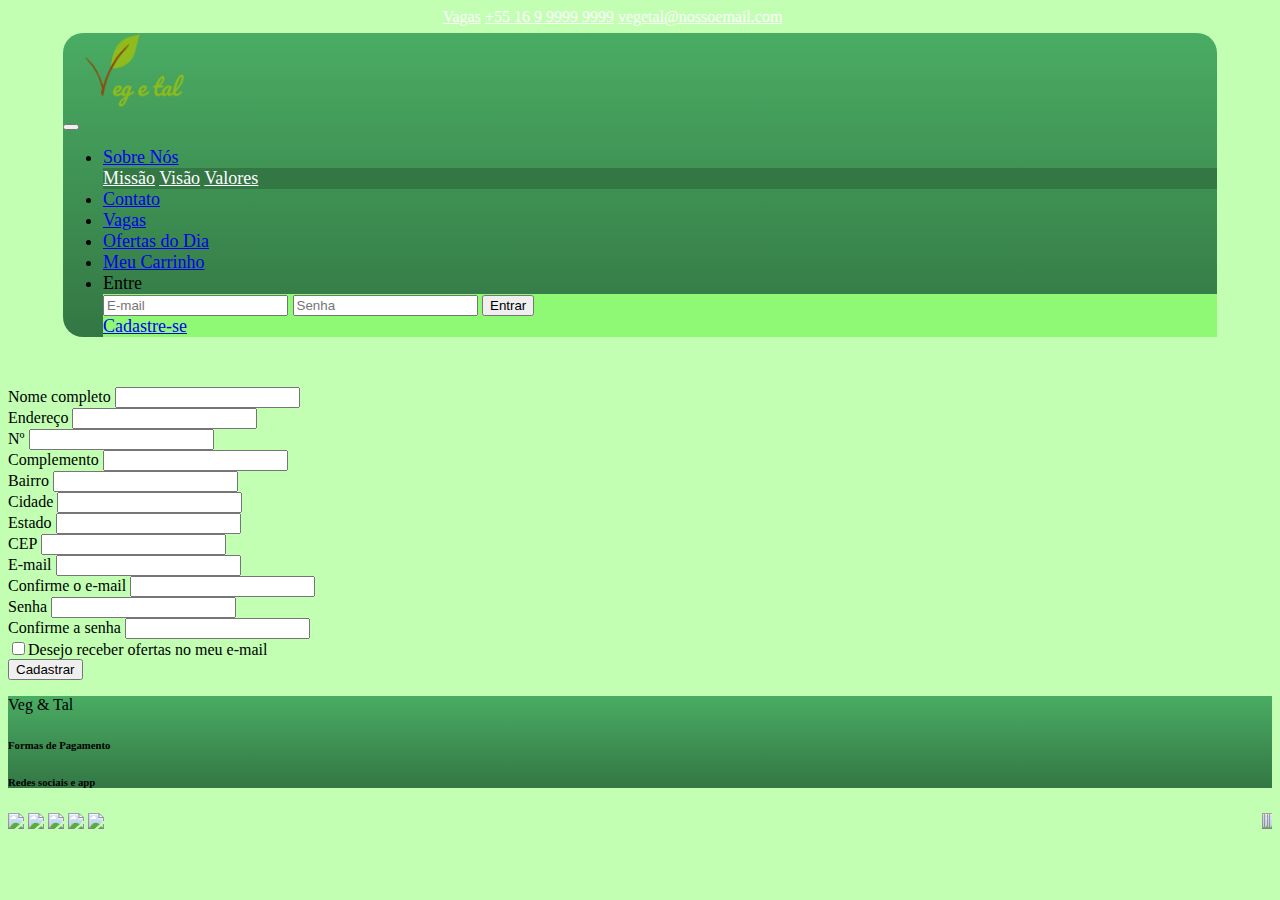
==== paginasInternet/cadastro.html @ 0f80a374 "Exclusão de arquivos desnecessários" ====
<!DOCTYPE html>
<html lang="pt-br">

    <head>

        <meta charset="utf-8">
    
        <!--Site responsivo-->
        <meta name="viewport" content="width=device-width, initial-scale=1, shrink-to-fit=no"> 
        
        <!--Descrição em sites de busca-->
        <meta name="description" content=""> 
        
        <!--Nome do autor-->
        <meta name="author" content=""> 

        <title>Cadastro</title>

        <!-- Bootstrap core CSS -->
        <link href="vendor/bootstrap/css/bootstrap.min.css" rel="stylesheet"> <!--Link local do Bootstrap-->

        <!-- Custom styles for this template -->
        <!--Link local do CSS-->
        <link href="css/shop-homepage.css" rel="stylesheet"> 

        <!--Link da fonte do Google Fonts-->
        <link href="https://fonts.googleapis.com/css?family=Allura&display=swap" rel="stylesheet">

    </head>
    <body>
    <!--Início da barra de navegação-->
</head>
<body>
  <header id="header" id="home">
      <div class="container-header-cadastro">
          <div class="row-contact-menu">
              <a class="row-contact col-lg-3" href="">Vagas</a>
              <a class="row-contact col-lg-6" href="#">+55 16 9 9999 9999</a>
              <a class="row-contact col-lg-9" href="">vegetal@nossoemail.com</a>
          </div>
          <div class="row align-items-center justify-content-between d-flex" id="navbar-menu">
              <nav class="navbar navbar-expand-lg navbar-dark navbar-default">
                  <div class="container-brand">
                  <img src="imagens/logotipo.png" class="navbar-brand" href="#">
                  </div>
                  <button class="navbar-toggler" type="button" data-toggle="collapse" data-target="#navbarSite">
                      <span class="navbar-toggler-icon"></span>
                  </button>
                  <div class="collapse navbar-collapse" id="navbarSite">
                      <ul class="navbar-nav align-items-right">
                          <li class="nav-item dropdown mx-3">
                              <a class="nav-link dropdown-toggle" href="#" data-toggle="dropdown" id="navDrop">Sobre Nós</a>
                              <div class="dropdown-menu">
                              <a class="dropdown-item" href="#">Missão</a>
                              <a class="dropdown-item" href="#">Visão</a>
                              <a class="dropdown-item" href="#">Valores</a>
                              </div>
                          </li>
                          <li class="nav-item mx-3">
                              <a class="nav-link" href="#">Contato</a>
                          </li>
                          <li class="nav-item mx-3">
                              <a class="nav-link" href="#">Vagas</a>
                          </li>
                          <li class="nav-item mx-3">
                              <a class="nav-link" href="#">Ofertas do Dia</a>
                          </li>
                          <li class="nav-item mx-3">
                              <a class="nav-link" href="#">Meu Carrinho</a>
                          </li>
                          <li class="nav-item dropdown mx-3">
                              <a class="nav-link dropdown-toggle" data-toggle="dropdown" id="navDrop">Entre</a>
                              <div class="dropdown-menu dropdown-menu-right" style="background-color: rgb(143, 248, 116);">
                                  <form>
                                      <input class="my-2 mx-4" type="email" placeholder="E-mail"/>
                                      <input class="my-2 mx-4" type="password" placeholder="Senha"/>
                                      <button class="btm btn-outline-success my-2 mx-2" type="submit">Entrar</button><br/>
                                  </form>
                                  <a class="btn btn-success" role="button" href="cadastro.html">Cadastre-se</a>
                              </div> <!--dropdown-menu-->
                          </li>
                      </ul>           
                  </div> <!--navbar-site-->
              </nav>
          </div> <!--navbar-menu-->
        <!--Fim da barra de navegação-->

        <!--Início do Formulário-->
        <div class="container">
             <form>
                 <div class="container-form">
                <div class="row">
                    <div class="col-lg-12 col-md-6 mb-4">
                        <div class="form-group">
                            <label for="">Nome completo</label>
                            <input type="text" class="form-control">
                        </div>
                    </div>
                </div>
                <div class="row">
                    <div class="col-lg-6 col-md-6 mb-4 float-left">
                        <div class="form-group">
                            <label for="">Endereço</label>
                            <input type="text" class="form-control">
                        </div>
                    </div>
                    <div class="col-lg-2 col-md-6 mb-4 float-right">
                        <div class="form-group">
                            <label for="">Nº</label>
                            <input type="text" class="form-control">
                        </div>
                    </div>
                    <div class="col-lg-4 col-md-6 mb-4 float-left">
                        <div class="form-group">
                            <label for="">Complemento</label>
                            <input type="text" class="form-control">
                        </div>
                    </div>
                </div>
                <div class="row">
                    
                    <div class="col-lg-4 col-md-6 mb-4 float-right">
                        <div class="form-group">
                            <label for="">Bairro</label>
                            <input type="text" class="form-control">
                        </div>
                    </div>
                    <div class="col-lg-3 col-md-6 mb-4 float-right">
                        <div class="form-group">
                            <label for="">Cidade</label>
                            <input type="text" class="form-control">
                        </div>
                    </div>
                    <div class="col-lg-2 col-md-6 mb-4 float-right">
                        <div class="form-group">
                            <label for="">Estado</label>
                            <input type="text" class="form-control">
                        </div>
                    </div>
                    <div class="col-lg-3 col-md-6 mb-4 float-left">
                        <div class="form-group">
                            <label for="">CEP</label>
                            <input type="text" class="form-control">
                        </div>
                    </div>
                </div>
                <div class="row">
                    <div class="col-lg-6 col-md-6 mb-4 float-left">
                        <div class="form-group">
                            <label for="">E-mail</label>
                            <input type="email" class="form-control">
                        </div>
                    </div>
                    <div class="col-lg-6 col-md-6 mb-4 float-right">
                        <div class="form-group">
                            <label for="">Confirme o e-mail</label>
                            <input type="email" class="form-control">
                        </div>
                    </div>
                </div>
                <div class="row">
                    <div class="col-lg-6 col-md-6 mb-4 float-left">
                        <div class="form-group">
                            <label for="">Senha</label>
                            <input type="password" class="form-control">
                        </div>
                    </div>
                    <div class="col-lg-6 col-md-6 mb-4 float-right">
                        <div class="form-group">
                            <label for="">Confirme a senha</label>
                            <input type="password" class="form-control">
                        </div>
                    </div>
                </div>
                <div class="row">
                    <div class="form-group">
                        <input type="checkbox">Desejo receber ofertas no meu e-mail
                    </div>
                </div>
                <div class="row">
                    <div class="form-group">
                        <button class="btn btn-success" type="submit">Cadastrar</button>
                    </div>
                </div>
            </div>
            </form>
        </div>
        
        
<!-- Footer -->
<footer class="py-5 footer">
    <div class="container">
        <p class="m-0 text-center text-white">Veg & Tal</p>
        <div class="row my-2">
            <h6 id="textFooter-payway" class="text-white mr-auto">Formas de Pagamento</h6>
            <h6 id="textFooter-socialmedias" class="text-white ml-auto">Redes sociais e app</h6>
        </div>
    </div>
    <div class="row">
        <div class="col-lg-6 col-md-6 mb-4 creditcards">
            <!--Redimensionar as imagens-->
            <img class="img-cartao ml-2 mr-1" src="imagens/mastercard.png">
            <img class="img-cartao m-1" src="imagens/visa.png">
            <img class="img-cartao m-1" src="imagens/elo.png">
            <img class="img-cartao m-1" src="imagens/americanexpress.png">
            <img class="img-cartao m-1" src="imagens/dinersclub.jpg">
        </div>
        <div class="col-lg-6 col-md-6 mb-4 socialmedias">
            <!--Enviar para a direita esses ícones-->
            <img class="redesSociais mr-2" src="imagens/appstore.png">
            <img class="redesSociais mr-2" src="imagens/playstore.jpg">
            <img class="redesSociais mr-2" src="imagens/instagram.png">
            <img class="redesSociais mr-2" src="imagens/facebook.png">
        </div>
    </div>
</footer>

    <!-- Bootstrap core JavaScript -->
    <script src="vendor/jquery/jquery.min.js"></script>
    <script src="vendor/popper.js/dist/umd/popper.js"></script>
    <script src="vendor/bootstrap/js/bootstrap.bundle.min.js"></script>

  </body>
</html>
---- paginasInternet/css/shop-homepage.css ----
/*!
 * Start Bootstrap - Shop Homepage (https://startbootstrap.com/template-overviews/shop-homepage)
 * Copyright 2013-2017 Start Bootstrap
 * Licensed under MIT (https://github.com/BlackrockDigital/startbootstrap-shop-homepage/blob/master/LICENSE)
 */

body {
  background-color: #c2ffb3;
}
@media (min-width: 992px) {
  body {
  }
}
#cormenu{
  background-color: #11421a;
}
.list-group a{
  display: ruby-base;
  background: #11421a;
  border-left: 10px solid #337744;
  color: white;
}
.list-group a:hover{
  background: #337744;
  border-left: 10px solid #11421a;
  color: black;
}
.logo{
  width: 258px;
  height: 200px;
}
.botao{
  float: right;
}
.img-cartao{
  width: 5%;
}
.card-title{
  color: #4aac63;
  text-align: center;
  font-family: cursive;
  size: 20px;
}
.nav-icone{
  height: 60px;
  width: 60px;
}
.navbar-default {
  background: linear-gradient(to bottom, #4aac63, #337744);
  border-radius: 20px;
}
.redesSociais{
  float: right;
  width: 4%;
}
.card-price{
  text-align: center;
  font-family: cursive;
  size: 20px;
  color: tomato;
}
.card-text{
  font-size: 12px;
  text-align: center;
}
.navbar-brand{
  width: 30%;
}
.container-brand{
  width: 30%;
  padding-left: 20px;
}
#navbar-site{
  width: 70%;
  margin: auto;
}
.nav-item{
  font-size: 18px;
  font-family: cursive;
} 
.nav-icone{
  width: 5%;
}
#icons{
  float: left;
}
.dropdown-menu{
  background: #337744;
}
.dropdown-item{
  color: white;
}
.buttons-entrar{
  text-align: center;
}
.container-header{
  background-image: url(../imagens/novasimagens/3b.jpg);
  width: 100%;
  height: 400px;
}
.row-contact{
  font-family: cursive;
  color: white;
}
.row-contact-menu{
  text-align: center;
  margin: 0px 55px 0px 0px;
  height: 10px;
}
#navbar-menu{
  margin: 15px 55px 0px 55px;
}
.container-icons{
  height: 150px;
  text-align: center;
  margin: 15px;
  margin-left: auto;
  margin-right: auto;
}
.icons-products{
  width: 13%;
}
.row-form{
  margin: 20px 120px 0px 120px;
}
.carousel-box{
  margin-top: 40px;
  margin-left: auto;
  margin-right: auto;
}
.text-products{
  font-family: cursive;
  font-size: 30px;
  color: white;
  text-align: center;
  padding-top: 5px;
}
.products{
  margin: 40px 55px 40px 55px;
  background: linear-gradient(to bottom, #4aac63, #337744);
  border-radius: 20px;
  height: 50px;
}
.container-form{
  margin-top: 50px;
  margin-left: auto;
  margin-right: auto;
}
.form-group{
  margin-left: auto;
  margin-right: auto;
}
.creditcards{
  float: left;
}
.socialmedias{
  float: right;
}
.footer{
  background: linear-gradient(to bottom, #4aac63, #337744);
}
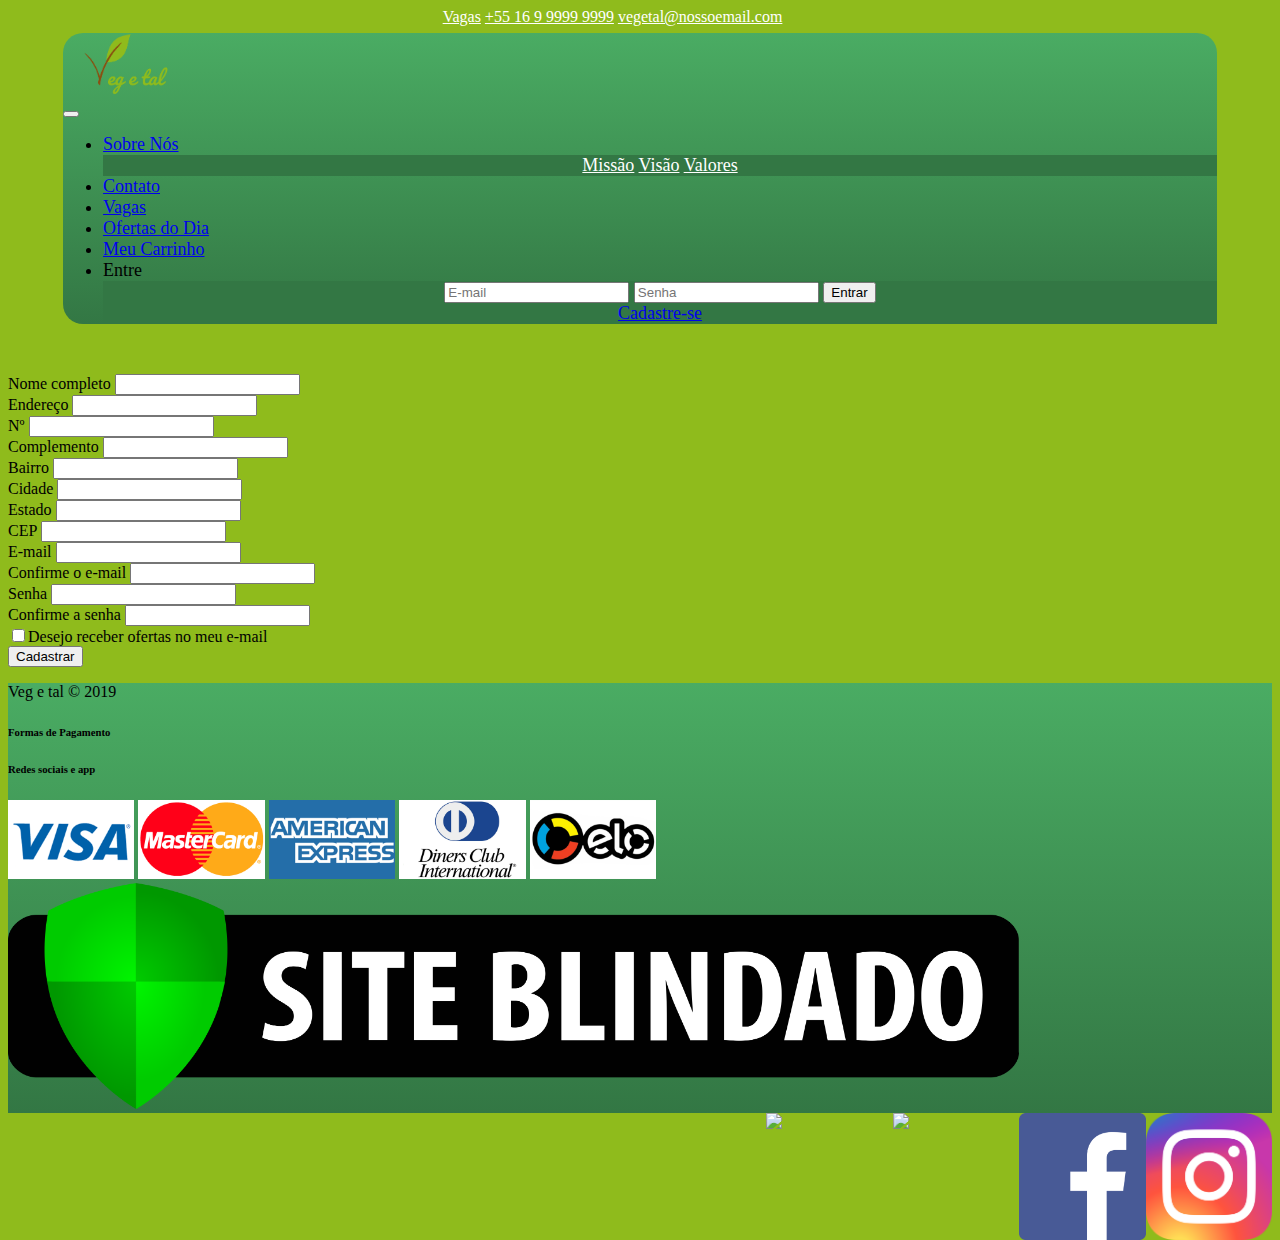
==== commit d032fedc: "Alterações Finais" ====
--- a/paginasInternet/cadastro.html
+++ b/paginasInternet/cadastro.html
@@ -31,189 +31,198 @@
     <!--Início da barra de navegação-->
 </head>
 <body>
-  <header id="header" id="home">
+    <header id="header" id="home">
       <div class="container-header-cadastro">
-          <div class="row-contact-menu">
-              <a class="row-contact col-lg-3" href="">Vagas</a>
-              <a class="row-contact col-lg-6" href="#">+55 16 9 9999 9999</a>
-              <a class="row-contact col-lg-9" href="">vegetal@nossoemail.com</a>
-          </div>
-          <div class="row align-items-center justify-content-between d-flex" id="navbar-menu">
-              <nav class="navbar navbar-expand-lg navbar-dark navbar-default">
-                  <div class="container-brand">
-                  <img src="imagens/logotipo.png" class="navbar-brand" href="#">
-                  </div>
-                  <button class="navbar-toggler" type="button" data-toggle="collapse" data-target="#navbarSite">
-                      <span class="navbar-toggler-icon"></span>
-                  </button>
-                  <div class="collapse navbar-collapse" id="navbarSite">
-                      <ul class="navbar-nav align-items-right">
-                          <li class="nav-item dropdown mx-3">
-                              <a class="nav-link dropdown-toggle" href="#" data-toggle="dropdown" id="navDrop">Sobre Nós</a>
-                              <div class="dropdown-menu">
-                              <a class="dropdown-item" href="#">Missão</a>
-                              <a class="dropdown-item" href="#">Visão</a>
-                              <a class="dropdown-item" href="#">Valores</a>
-                              </div>
-                          </li>
-                          <li class="nav-item mx-3">
-                              <a class="nav-link" href="#">Contato</a>
-                          </li>
-                          <li class="nav-item mx-3">
-                              <a class="nav-link" href="#">Vagas</a>
-                          </li>
-                          <li class="nav-item mx-3">
-                              <a class="nav-link" href="#">Ofertas do Dia</a>
-                          </li>
-                          <li class="nav-item mx-3">
-                              <a class="nav-link" href="#">Meu Carrinho</a>
-                          </li>
-                          <li class="nav-item dropdown mx-3">
-                              <a class="nav-link dropdown-toggle" data-toggle="dropdown" id="navDrop">Entre</a>
-                              <div class="dropdown-menu dropdown-menu-right" style="background-color: rgb(143, 248, 116);">
-                                  <form>
-                                      <input class="my-2 mx-4" type="email" placeholder="E-mail"/>
-                                      <input class="my-2 mx-4" type="password" placeholder="Senha"/>
-                                      <button class="btm btn-outline-success my-2 mx-2" type="submit">Entrar</button><br/>
-                                  </form>
-                                  <a class="btn btn-success" role="button" href="cadastro.html">Cadastre-se</a>
-                              </div> <!--dropdown-menu-->
-                          </li>
-                      </ul>           
-                  </div> <!--navbar-site-->
-              </nav>
-          </div> <!--navbar-menu-->
+        <div class="row-contact-menu">
+            <a class="row-contact col-lg-3" href="">Vagas</a>
+            <a class="row-contact col-lg-6" href="#">+55 16 9 9999 9999</a>
+            <a class="row-contact col-lg-9" href="">vegetal@nossoemail.com</a>
+        </div>
+        <div class="row align-items-center justify-content-between d-flex" id="navbar-menu">
+            <nav class="navbar navbar-expand-lg navbar-dark navbar-default" id="navbarcadastro">
+                <div class="container-brand">
+                    <a  href="index.html"><img src="imagens/logotipo.png"class="brand">
+                    </a>
+                </div>
+                <button class="navbar-toggler" type="button" data-toggle="collapse" data-target="#navbarSite">
+                    <span class="navbar-toggler-icon"></span>
+                </button>
+                <div class="collapse navbar-collapse" id="navbarSite">
+                    <ul class="navbar-nav align-items-right">
+                        <li class="nav-item dropdown mx-3">
+                            <a class="nav-link dropdown-toggle" href="#" data-toggle="dropdown" id="navDrop">Sobre Nós</a>
+                        <div class="dropdown-menu">
+                            <a class="dropdown-item" href="#">Missão</a>
+                            <a class="dropdown-item" href="#">Visão</a>
+                            <a class="dropdown-item" href="#">Valores</a>
+                        </div>
+                        </li>
+                        <li class="nav-item mx-3">
+                            <a class="nav-link" href="#">Contato</a>
+                        </li>
+                        <li class="nav-item mx-3">
+                            <a class="nav-link" href="#">Vagas</a>
+                        </li>
+                        <li class="nav-item mx-3">
+                            <a class="nav-link" href="#">Ofertas do Dia</a>
+                        </li>
+                        <li class="nav-item mx-3">
+                            <a class="nav-link" href="#">Meu Carrinho</a>
+                        </li>
+                        <li class="nav-item dropdown mx-3">
+                            <a class="nav-link dropdown-toggle" data-toggle="dropdown" id="navDrop">Entre</a>
+                        <div class="dropdown-menu dropdown-menu-right">
+                            <form>
+                                <input class="my-2 mx-4" type="email" placeholder="E-mail"/>
+                                <input class="my-2 mx-4" type="password" placeholder="Senha"/>
+                                <button class="btn btn-success my-2 mx-2" type="submit">Entrar</button><br/>
+                            </form>
+                            <a class="btn btn-success" role="button" href="cadastro.html">Cadastre-se</a>
+                        </div> <!--dropdown-menu-->
+                        </li>
+                    </ul>           
+                </div> <!--navbar-site-->
+            </nav>
+        </div> <!--navbar-menu-->
+      </div> <!--container-header-->
+    </header>   
         <!--Fim da barra de navegação-->
-
-        <!--Início do Formulário-->
-        <div class="container">
-             <form>
-                 <div class="container-form">
-                <div class="row">
-                    <div class="col-lg-12 col-md-6 mb-4">
-                        <div class="form-group">
-                            <label for="">Nome completo</label>
-                            <input type="text" class="form-control">
-                        </div>
-                    </div>
-                </div>
-                <div class="row">
-                    <div class="col-lg-6 col-md-6 mb-4 float-left">
-                        <div class="form-group">
-                            <label for="">Endereço</label>
-                            <input type="text" class="form-control">
-                        </div>
-                    </div>
-                    <div class="col-lg-2 col-md-6 mb-4 float-right">
-                        <div class="form-group">
-                            <label for="">Nº</label>
-                            <input type="text" class="form-control">
-                        </div>
-                    </div>
-                    <div class="col-lg-4 col-md-6 mb-4 float-left">
-                        <div class="form-group">
-                            <label for="">Complemento</label>
-                            <input type="text" class="form-control">
-                        </div>
-                    </div>
-                </div>
-                <div class="row">
-                    
-                    <div class="col-lg-4 col-md-6 mb-4 float-right">
-                        <div class="form-group">
-                            <label for="">Bairro</label>
-                            <input type="text" class="form-control">
-                        </div>
-                    </div>
-                    <div class="col-lg-3 col-md-6 mb-4 float-right">
-                        <div class="form-group">
-                            <label for="">Cidade</label>
-                            <input type="text" class="form-control">
-                        </div>
-                    </div>
-                    <div class="col-lg-2 col-md-6 mb-4 float-right">
-                        <div class="form-group">
-                            <label for="">Estado</label>
-                            <input type="text" class="form-control">
-                        </div>
-                    </div>
-                    <div class="col-lg-3 col-md-6 mb-4 float-left">
-                        <div class="form-group">
-                            <label for="">CEP</label>
-                            <input type="text" class="form-control">
-                        </div>
-                    </div>
-                </div>
-                <div class="row">
-                    <div class="col-lg-6 col-md-6 mb-4 float-left">
-                        <div class="form-group">
-                            <label for="">E-mail</label>
-                            <input type="email" class="form-control">
-                        </div>
-                    </div>
-                    <div class="col-lg-6 col-md-6 mb-4 float-right">
-                        <div class="form-group">
-                            <label for="">Confirme o e-mail</label>
-                            <input type="email" class="form-control">
-                        </div>
-                    </div>
-                </div>
-                <div class="row">
-                    <div class="col-lg-6 col-md-6 mb-4 float-left">
-                        <div class="form-group">
-                            <label for="">Senha</label>
-                            <input type="password" class="form-control">
-                        </div>
-                    </div>
-                    <div class="col-lg-6 col-md-6 mb-4 float-right">
-                        <div class="form-group">
-                            <label for="">Confirme a senha</label>
-                            <input type="password" class="form-control">
-                        </div>
-                    </div>
-                </div>
-                <div class="row">
-                    <div class="form-group">
-                        <input type="checkbox">Desejo receber ofertas no meu e-mail
-                    </div>
-                </div>
-                <div class="row">
-                    <div class="form-group">
-                        <button class="btn btn-success" type="submit">Cadastrar</button>
-                    </div>
-                </div>
-            </div>
-            </form>
+        
+    <!--Início do Formulário-->
+    <div class="container">
+            <form>
+                <div class="container-form">
+            <div class="row">
+                <div class="col-lg-12 col-md-6 mb-4">
+                    <div class="form-group">
+                        <label for="">Nome completo</label>
+                        <input type="text" class="form-control">
+                    </div>
+                </div>
+            </div>
+            <div class="row">
+                <div class="col-lg-6 col-md-6 mb-4 float-left">
+                    <div class="form-group">
+                        <label for="">Endereço</label>
+                        <input type="text" class="form-control">
+                    </div>
+                </div>
+                <div class="col-lg-2 col-md-6 mb-4 float-right">
+                    <div class="form-group">
+                        <label for="">Nº</label>
+                        <input type="text" class="form-control">
+                    </div>
+                </div>
+                <div class="col-lg-4 col-md-6 mb-4 float-left">
+                    <div class="form-group">
+                        <label for="">Complemento</label>
+                        <input type="text" class="form-control">
+                    </div>
+                </div>
+            </div>
+            <div class="row">
+                
+                <div class="col-lg-4 col-md-6 mb-4 float-right">
+                    <div class="form-group">
+                        <label for="">Bairro</label>
+                        <input type="text" class="form-control">
+                    </div>
+                </div>
+                <div class="col-lg-3 col-md-6 mb-4 float-right">
+                    <div class="form-group">
+                        <label for="">Cidade</label>
+                        <input type="text" class="form-control">
+                    </div>
+                </div>
+                <div class="col-lg-2 col-md-6 mb-4 float-right">
+                    <div class="form-group">
+                        <label for="">Estado</label>
+                        <input type="text" class="form-control">
+                    </div>
+                </div>
+                <div class="col-lg-3 col-md-6 mb-4 float-left">
+                    <div class="form-group">
+                        <label for="">CEP</label>
+                        <input type="text" class="form-control">
+                    </div>
+                </div>
+            </div>
+            <div class="row">
+                <div class="col-lg-6 col-md-6 mb-4 float-left">
+                    <div class="form-group">
+                        <label for="">E-mail</label>
+                        <input type="email" class="form-control">
+                    </div>
+                </div>
+                <div class="col-lg-6 col-md-6 mb-4 float-right">
+                    <div class="form-group">
+                        <label for="">Confirme o e-mail</label>
+                        <input type="email" class="form-control">
+                    </div>
+                </div>
+            </div>
+            <div class="row">
+                <div class="col-lg-6 col-md-6 mb-4 float-left">
+                    <div class="form-group">
+                        <label for="">Senha</label>
+                        <input type="password" class="form-control">
+                    </div>
+                </div>
+                <div class="col-lg-6 col-md-6 mb-4 float-right">
+                    <div class="form-group">
+                        <label for="">Confirme a senha</label>
+                        <input type="password" class="form-control">
+                    </div>
+                </div>
+            </div>
+            <div class="row">
+                <div class="form-group">
+                    <input type="checkbox">Desejo receber ofertas no meu e-mail
+                </div>
+            </div>
+            <div class="row">
+                <div class="form-group">
+                    <button class="btn btn-success" type="submit">Cadastrar</button>
+                </div>
+            </div>
         </div>
+        </form>
+    </div>
+    <!--Fim o Formulário-->
         
         
 <!-- Footer -->
 <footer class="py-5 footer">
-    <div class="container">
-        <p class="m-0 text-center text-white">Veg & Tal</p>
-        <div class="row my-2">
-            <h6 id="textFooter-payway" class="text-white mr-auto">Formas de Pagamento</h6>
-            <h6 id="textFooter-socialmedias" class="text-white ml-auto">Redes sociais e app</h6>
-        </div>
-    </div>
-    <div class="row">
-        <div class="col-lg-6 col-md-6 mb-4 creditcards">
-            <!--Redimensionar as imagens-->
-            <img class="img-cartao ml-2 mr-1" src="imagens/mastercard.png">
-            <img class="img-cartao m-1" src="imagens/visa.png">
-            <img class="img-cartao m-1" src="imagens/elo.png">
-            <img class="img-cartao m-1" src="imagens/americanexpress.png">
-            <img class="img-cartao m-1" src="imagens/dinersclub.jpg">
-        </div>
-        <div class="col-lg-6 col-md-6 mb-4 socialmedias">
-            <!--Enviar para a direita esses ícones-->
-            <img class="redesSociais mr-2" src="imagens/appstore.png">
-            <img class="redesSociais mr-2" src="imagens/playstore.jpg">
-            <img class="redesSociais mr-2" src="imagens/instagram.png">
-            <img class="redesSociais mr-2" src="imagens/facebook.png">
-        </div>
-    </div>
-</footer>
+        <div class="container">
+            <p class="m-0 text-center text-white" id="text-footer">Veg e tal &copy; 2019</p>
+            <div class="row my-2">
+                <h6 id="text-footer" class="text-white mr-auto">Formas de Pagamento</h6>
+                <h6 id="text-footer" class="text-white ml-auto">Redes sociais e app</h6>
+            </div>
+            <div class="row">
+                <div class="col-lg-3 col-md-3 mb-4 creditcards">
+                    <img class="img-cartao ml-2 mr-1" src="imagens/cartoesredessociais/visa.png">
+                    <img class="img-cartao m-1" src="imagens/cartoesredessociais/mastercard.png">
+                    <img class="img-cartao m-1" src="imagens/cartoesredessociais/americanexpress.png">
+                    <img class="img-cartao m-1" src="imagens/cartoesredessociais/dinersclub.jpg">
+                    <img class="img-cartao m-1" src="imagens/cartoesredessociais/elo.png">                
+                </div>
+    
+                    
+                <div class="col-lg-3 col-md-6 mb-4 security">
+                    <img class="siteblindado" src="imagens/cartoesredessociais/siteblindado.png">
+                </div>   
+    
+    
+                <div class="col-lg-3 col-md-3 mb-4 socialmedias">
+                    <!--Enviar para a direita esses ícones-->
+                    <img class="redesSociais mr-2" src="imagens/cartoesredessociais/instagram.png">
+                    <img class="redesSociais mr-2" src="imagens/cartoesredessociais/facebook.png">
+                    <img class="redesSociais mr-2" src="imagens/instagram.png">
+                    <img class="redesSociais mr-2" src="imagens/facebook.png">
+                </div>
+            </div>
+    </footer>
 
     <!-- Bootstrap core JavaScript -->
     <script src="vendor/jquery/jquery.min.js"></script>
--- a/paginasInternet/css/shop-homepage.css
+++ b/paginasInternet/css/shop-homepage.css
@@ -5,66 +5,20 @@
  */
 
 body {
-  background-color: #c2ffb3;
+  background-color: #8fbb1c;
 }
 @media (min-width: 992px) {
   body {
   }
 }
-#cormenu{
-  background-color: #11421a;
-}
-.list-group a{
-  display: ruby-base;
-  background: #11421a;
-  border-left: 10px solid #337744;
-  color: white;
-}
-.list-group a:hover{
-  background: #337744;
-  border-left: 10px solid #11421a;
-  color: black;
-}
-.logo{
-  width: 258px;
-  height: 200px;
-}
-.botao{
-  float: right;
-}
-.img-cartao{
-  width: 5%;
-}
-.card-title{
-  color: #4aac63;
-  text-align: center;
-  font-family: cursive;
-  size: 20px;
-}
-.nav-icone{
-  height: 60px;
-  width: 60px;
-}
 .navbar-default {
   background: linear-gradient(to bottom, #4aac63, #337744);
+}
+#navbarcadastro{
   border-radius: 20px;
 }
-.redesSociais{
-  float: right;
-  width: 4%;
-}
-.card-price{
-  text-align: center;
-  font-family: cursive;
-  size: 20px;
-  color: tomato;
-}
-.card-text{
-  font-size: 12px;
-  text-align: center;
-}
-.navbar-brand{
-  width: 30%;
+.brand{
+  width: 25%;
 }
 .container-brand{
   width: 30%;
@@ -72,31 +26,44 @@
 }
 #navbar-site{
   width: 70%;
-  margin: auto;
+}
+.dropdown-item{
+  color: white;
+  text-align: left;
+}
+.dropdown-menu{
+  background: #337744;
+  text-align: center;
+}
+#barraPesquisa{
+  border-radius: 20px;
 }
 .nav-item{
   font-size: 18px;
   font-family: cursive;
-} 
+}
 .nav-icone{
   width: 5%;
 }
-#icons{
-  float: left;
-}
-.dropdown-menu{
-  background: #337744;
-}
-.dropdown-item{
-  color: white;
-}
-.buttons-entrar{
+.card-body{
   text-align: center;
 }
-.container-header{
-  background-image: url(../imagens/novasimagens/3b.jpg);
-  width: 100%;
-  height: 400px;
+.card-title{
+  color: #4aac63;
+  font-family: cursive;
+  font-weight: bold;
+}
+.card-price{
+  font-family: cursive;
+  size: 20px;
+  color: tomato;
+  font-weight: bolder;
+}
+.card-text{
+  font-size: 12px;
+}
+.card-buttons{
+  text-align: center;
 }
 .row-contact{
   font-family: cursive;
@@ -150,12 +117,29 @@
   margin-left: auto;
   margin-right: auto;
 }
+.footer{
+  background: linear-gradient(to bottom, #4aac63, #337744);
+}
+#text-footer{
+  font-family: cursive;
+}
 .creditcards{
   float: left;
+}
+.img-cartao{
+  width: 10%;
+}
+.security{
+  margin: auto;
+}
+.siteblindado{
+  width: 80%;
 }
 .socialmedias{
   float: right;
 }
-.footer{
-  background: linear-gradient(to bottom, #4aac63, #337744);
-}+.redesSociais{
+  float: right;
+  width: 10%;
+}
+
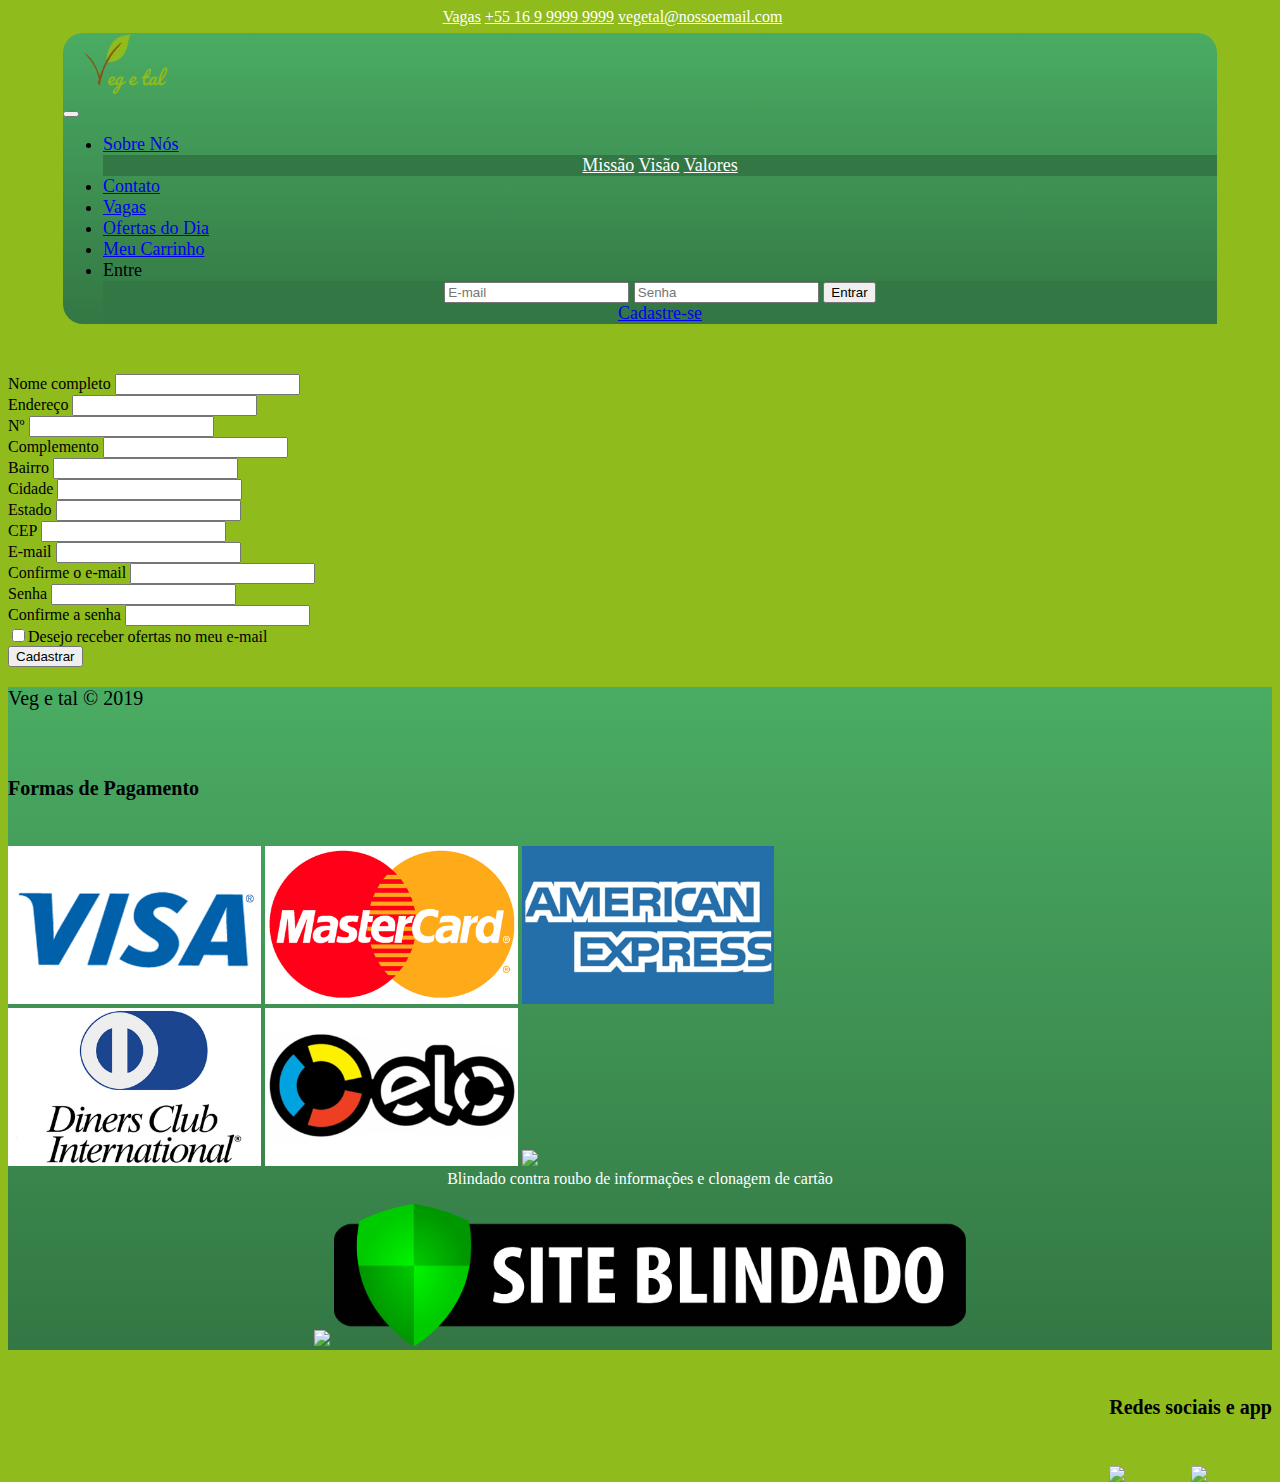
==== commit 37f4ab86: "Footer" ====
--- a/paginasInternet/cadastro.html
+++ b/paginasInternet/cadastro.html
@@ -192,36 +192,34 @@
         
         
 <!-- Footer -->
-<footer class="py-5 footer">
+<footer class="py-4 footer">
         <div class="container">
-            <p class="m-0 text-center text-white" id="text-footer">Veg e tal &copy; 2019</p>
-            <div class="row my-2">
-                <h6 id="text-footer" class="text-white mr-auto">Formas de Pagamento</h6>
-                <h6 id="text-footer" class="text-white ml-auto">Redes sociais e app</h6>
-            </div>
-            <div class="row">
-                <div class="col-lg-3 col-md-3 mb-4 creditcards">
-                    <img class="img-cartao ml-2 mr-1" src="imagens/cartoesredessociais/visa.png">
-                    <img class="img-cartao m-1" src="imagens/cartoesredessociais/mastercard.png">
-                    <img class="img-cartao m-1" src="imagens/cartoesredessociais/americanexpress.png">
-                    <img class="img-cartao m-1" src="imagens/cartoesredessociais/dinersclub.jpg">
-                    <img class="img-cartao m-1" src="imagens/cartoesredessociais/elo.png">                
-                </div>
+          <p class="m-0 text-center text-white" id="text-footer">Veg e tal &copy; 2019</p>
     
-                    
-                <div class="col-lg-3 col-md-6 mb-4 security">
-                    <img class="siteblindado" src="imagens/cartoesredessociais/siteblindado.png">
-                </div>   
+          <div class="row my-4">
+              <div class="col-lg-4 col-md-3 mb-4 creditcards">
+                  <h6 id="text-footer" class="text-white mr-auto">Formas de Pagamento</h6>
+                  <img class="img-cartao m-1" src="imagens/cartoesredessociais/visa.png">
+                  <img class="img-cartao m-1" src="imagens/cartoesredessociais/mastercard.png">
+                  <img class="img-cartao m-1" src="imagens/cartoesredessociais/americanexpress.png"></br>
+                  <img class="img-cartao m-1" src="imagens/cartoesredessociais/dinersclub.jpg">
+                  <img class="img-cartao m-1" src="imagens/cartoesredessociais/elo.png">
+                  <img class="img-cartao m-1" src="imagens/cartoesredessociais/pagseguro.jpg">
+              </div>
+                  
+              <div class="col-lg-4 col-md-6 mb-4 security">
+                  <p class="text-footer">Blindado contra roubo de informações e clonagem de cartão</p>
+                  <img class="siteblindado" src="imagens/cartoesredessociais/comprasegura.png">
+                  <img class="siteblindado2" src="imagens/cartoesredessociais/siteblindado.png">
+              </div>   
     
-    
-                <div class="col-lg-3 col-md-3 mb-4 socialmedias">
-                    <!--Enviar para a direita esses ícones-->
-                    <img class="redesSociais mr-2" src="imagens/cartoesredessociais/instagram.png">
-                    <img class="redesSociais mr-2" src="imagens/cartoesredessociais/facebook.png">
-                    <img class="redesSociais mr-2" src="imagens/instagram.png">
-                    <img class="redesSociais mr-2" src="imagens/facebook.png">
-                </div>
-            </div>
+              <div class="col-lg-4 col-md-3 mb-4 socialmedias">
+                  <h6 id="text-footer" class="text-white text-redes-sociais">Redes sociais e app</h6></br>
+                  <img class="redesSociais2 mr-2" src="imagens/cartoesredessociais/appstore.png">
+                  <img class="redesSociais2 mr-2" src="imagens/cartoesredessociais/googleplay.png">
+              </div>
+          </div>
+        </div>
     </footer>
 
     <!-- Bootstrap core JavaScript -->
--- a/paginasInternet/css/shop-homepage.css
+++ b/paginasInternet/css/shop-homepage.css
@@ -122,24 +122,38 @@
 }
 #text-footer{
   font-family: cursive;
+  font-size: 20px;
 }
 .creditcards{
   float: left;
 }
 .img-cartao{
-  width: 10%;
+  width: 20%;
+  text-align: left;
 }
 .security{
   margin: auto;
+  font-family: cursive;
+  color: white;
+  text-align: center;
 }
 .siteblindado{
-  width: 80%;
+  width: 30%;
+}
+.siteblindado2{
+  width: 50%;
 }
 .socialmedias{
   float: right;
 }
 .redesSociais{
+  width: 10%;
   float: right;
-  width: 10%;
 }
-
+.redesSociais2{
+  width: 50%;
+  float: right;
+}
+.text-redes-sociais{
+  float: right;
+}